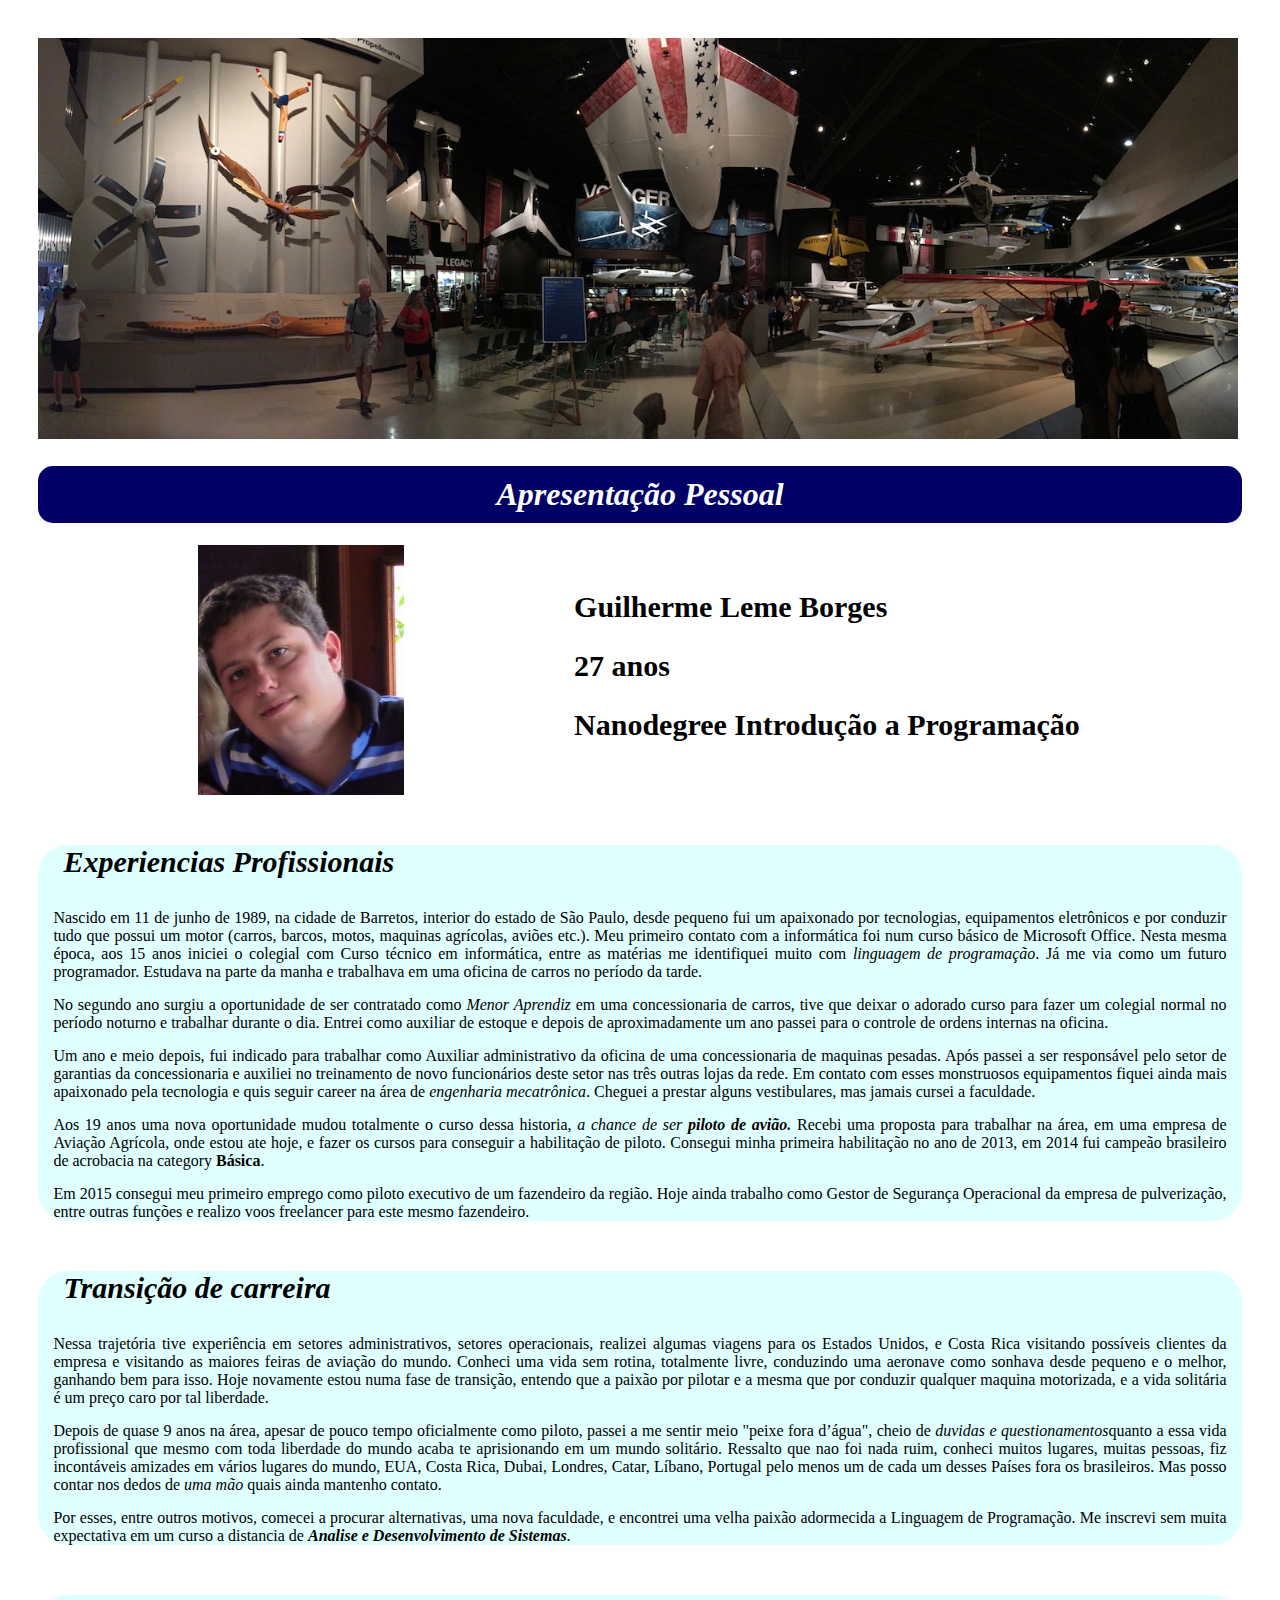
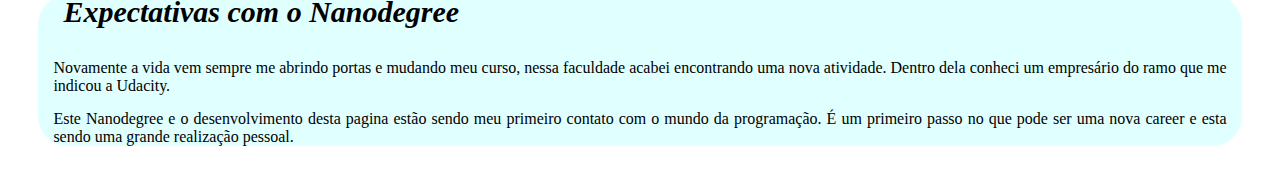
==== index.html @ 635ff74e "Rename Projeto_Final.html to index.html" ====
<!DOCTYPE html>
<html lang="pt-br">
<head>
    <meta charset="utf-8">
    <title> MY FIRST PAGE </title>
    <link rel="stylesheet" href="style.css">
</head>
<body>
    <div class="banner"> <img class="banner-1" src="banner.png" alt="imagem de cabeçalho em um museu de aviação em Orlando, Florida. Representa a paixão por aviação citada a baixo no texto">
    </div>
    <div class="title"> <h1> Apresentação Pessoal </h1>
    </div>
    <div class="profile">
        <div class="pic"> <img class="profile-pic" src="profile.png" alt="imagem de perfil de Guilherme">
        </div>
        <div class="data">
            <div class="personal-data"><h2>Guilherme Leme Borges</h2>
            </div>
            <div class="personal-data"><h2>27 anos</h2>
            </div>
            <div class="personal-data"><h2>Nanodegree Introdução a Programação</h2>
            </div>
        </div>
    </div>
    <div class="career">
        <div class="box">
            <div class="category"><h3>Experiencias Profissionais</h3>
            </div>
            <div class="description">
                <p>Nascido em 11 de junho de 1989, na cidade de Barretos, interior do estado de São Paulo, desde pequeno fui um apaixonado
                  por tecnologias, equipamentos eletrônicos e por conduzir tudo que possui um motor (carros, barcos, motos, maquinas
                  agrícolas, aviões etc.).
                  Meu primeiro contato com a informática foi num curso básico de Microsoft Office. Nesta mesma época, aos 15 anos iniciei o
                  colegial com Curso técnico em informática, entre as matérias me identifiquei muito com <em>linguagem de programação</em>. Já me via
                  como um futuro programador. Estudava na parte da manha e trabalhava em uma oficina de carros no período da tarde.<p>No
                  segundo ano surgiu a oportunidade de ser contratado como <em>Menor Aprendiz</em> em uma concessionaria de carros, tive que deixar
                  o adorado curso para fazer um colegial normal no período noturno e trabalhar durante o dia. Entrei como auxiliar de
                  estoque e depois de aproximadamente um ano passei para o controle de ordens internas na oficina.</p><p>
                  Um ano e meio depois, fui indicado para trabalhar como Auxiliar administrativo da oficina de uma concessionaria de
                  maquinas pesadas. Após passei a ser responsável pelo setor de garantias da concessionaria e auxiliei no treinamento de
                  novo funcionários deste setor nas três outras lojas da rede. Em contato com esses monstruosos equipamentos fiquei ainda
                  mais apaixonado pela tecnologia e quis seguir career na área de <em>engenharia mecatrônica</em>. Cheguei a prestar alguns
                  vestibulares, mas jamais cursei a faculdade.</p><p>
                  Aos 19 anos uma nova oportunidade mudou totalmente o curso dessa historia, <em>a chance de ser <b>piloto de avião.</b></em> Recebi uma
                  proposta para trabalhar na área, em uma empresa de Aviação Agrícola, onde estou ate hoje, e fazer os cursos para
                  conseguir a habilitação de piloto. Consegui minha primeira habilitação no ano de 2013, em 2014 fui campeão brasileiro de
                  acrobacia na category <b>Básica</b>.</p><p> Em 2015 consegui meu primeiro emprego como piloto executivo de um fazendeiro da região.
                  Hoje ainda trabalho como Gestor de Segurança Operacional da empresa de pulverização, entre outras funções e realizo voos
                  freelancer para este mesmo fazendeiro.
                </p>
            </div>
        </div>
        <div class="box">
            <div class="category"><h3>Transição de carreira</h3>
            </div>
            <div class="description">
                <p>Nessa trajetória tive experiência em setores administrativos, setores operacionais, realizei algumas viagens para os Estados Unidos,
                  e Costa Rica visitando possíveis clientes da empresa e visitando as maiores feiras de aviação do mundo.
                  Conheci uma vida sem rotina, totalmente livre, conduzindo uma aeronave como sonhava desde pequeno e o melhor, ganhando bem para isso.
                  Hoje novamente estou numa fase de transição, entendo que a paixão por pilotar e a mesma que por conduzir qualquer maquina motorizada, e a
                  vida solitária é um preço caro por tal liberdade.</p><p>
                  Depois de quase 9 anos na área, apesar de pouco tempo oficialmente como piloto, passei a me sentir meio "peixe fora d’água", cheio de
                  <em>duvidas e questionamentos</em>quanto a essa vida profissional que mesmo com toda liberdade do mundo acaba te aprisionando em um mundo solitário.
                  Ressalto que nao foi nada ruim, conheci muitos lugares, muitas pessoas, fiz incontáveis amizades em vários lugares do mundo, EUA, Costa Rica,
                  Dubai, Londres, Catar, Líbano, Portugal pelo menos um de cada um desses Países fora os brasileiros.  Mas posso contar nos dedos de <em>uma mão</em>
                  quais ainda mantenho contato.</p><p>
                  Por esses, entre outros motivos, comecei a procurar alternativas, uma nova faculdade, e encontrei uma velha paixão adormecida a Linguagem
                  de Programação. Me inscrevi sem muita expectativa em um curso a distancia de <b><em>Analise e Desenvolvimento de Sistemas</em></b>.
                </p>
            </div>
        </div>
        <div class="box">
            <div class="category"><h3>Expectativas com o Nanodegree</h3>
            </div>
            <div class="description">
                <p> Novamente a vida vem sempre me abrindo portas e mudando meu curso, nessa faculdade acabei encontrando uma nova atividade.
                  Dentro dela conheci um empresário do ramo que me indicou a Udacity.</p><p>
                  Este Nanodegree e o desenvolvimento desta pagina estão sendo meu primeiro contato com o mundo da programação. É um primeiro
                  passo no que pode ser uma nova career e esta sendo uma grande realização pessoal.
                </p>
            </div>
        </div>
    </div>
</body>
</html>
---- style.css ----
* {
    -webkit-boz-sizing: border-box;
    -moz-boz-sizing: border-box;
    -ms-box-sizing: border-box;
    box-sizing: content-box;
}

body {
    margin:3%;
    box-sizing: 80%;
    background-image: url(https://imasters.com.br/wp-content/uploads/2013/09/c%C3%B3digos+escrever+atitude+quarenta.jpg);
}

img {
    max-width: 1200px
}

h1 {
    background-color: #000066;
    text-align: center;
    border-radius: 15px;
    color: white;
    padding: 10px;
    font-style: italic;
}

h2 {
    font-size: 30px;
}

h3 {
    font-size: 30px;
    font-style: italic;
    margin-left: 25px;
}

p {
    text-align: justify;
    margin: 15px;
    margin-top: 0px;
}

.title {
    padding-top: 1px;
    padding-bottom: 1px;
}

.profile {
    display: -webkit-flex;
    display: flex;
    max-height: 250px;
}

.pic {
    margin-left: 160px;
    margin-right: 10px;
}

.profile-pic {
    max-width: 250px;
    max-height: 250px;
    margin-right: 10px;
}

.data {
    margin-left: 130px;
    margin-top: 20px;
}

.personal-data {
    margin: 20px;
}

.box {
    margin: 50px;
    margin-left: 0px;
    margin-right: 0px;
    background-color: #E0FFFF;
    border-radius: 30px;
}

.category {
    margin-bottom: 5px;
}

.description {
    padding-top: 0px;
}
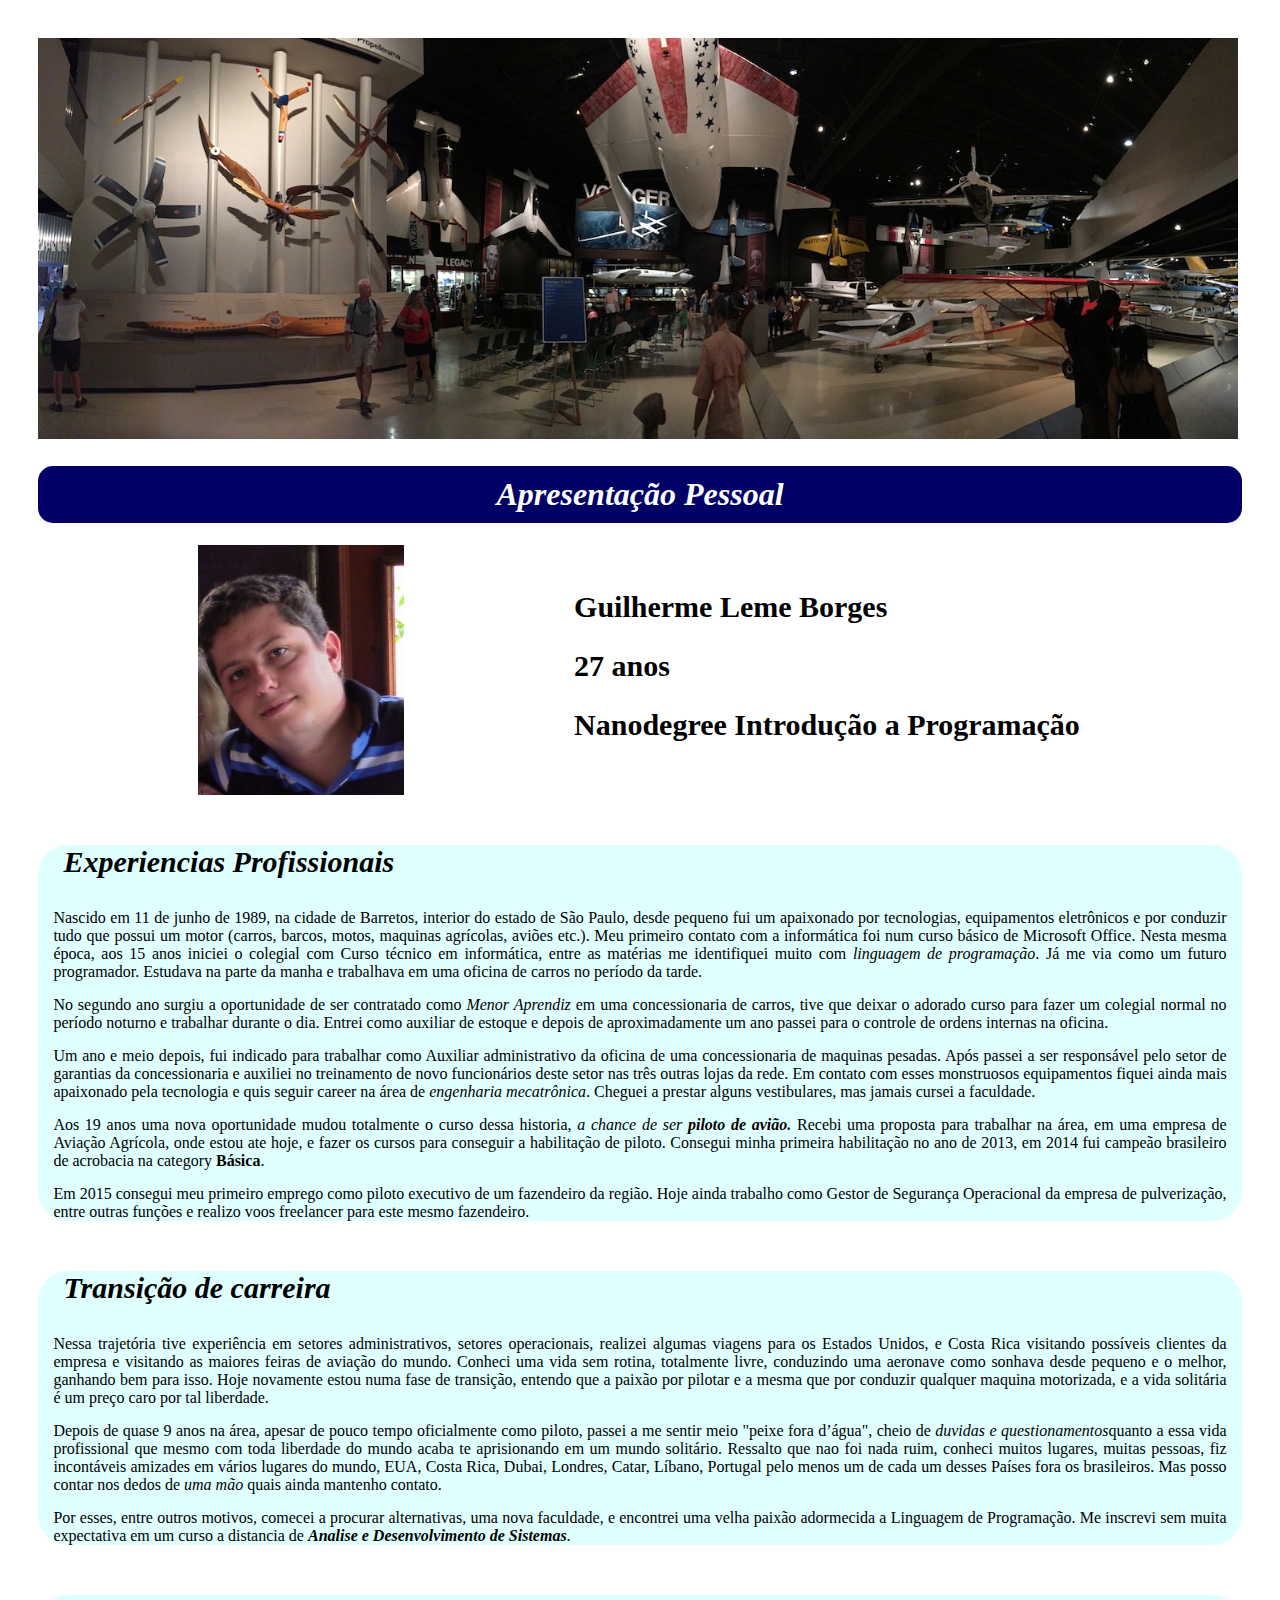
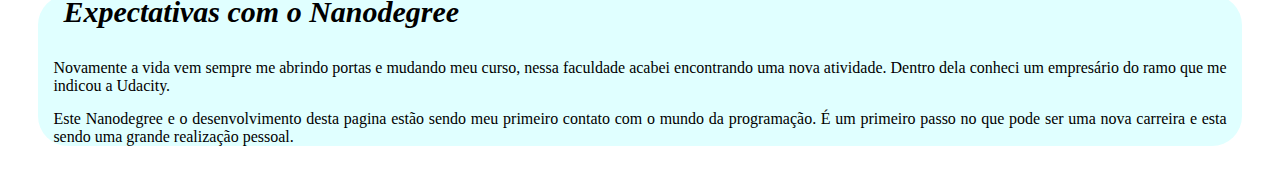
==== commit 7a1416df: "Update index.html" ====
--- a/index.html
+++ b/index.html
@@ -76,7 +76,7 @@
                 <p> Novamente a vida vem sempre me abrindo portas e mudando meu curso, nessa faculdade acabei encontrando uma nova atividade.
                   Dentro dela conheci um empresário do ramo que me indicou a Udacity.</p><p>
                   Este Nanodegree e o desenvolvimento desta pagina estão sendo meu primeiro contato com o mundo da programação. É um primeiro
-                  passo no que pode ser uma nova career e esta sendo uma grande realização pessoal.
+                  passo no que pode ser uma nova carreira e esta sendo uma grande realização pessoal.
                 </p>
             </div>
         </div>
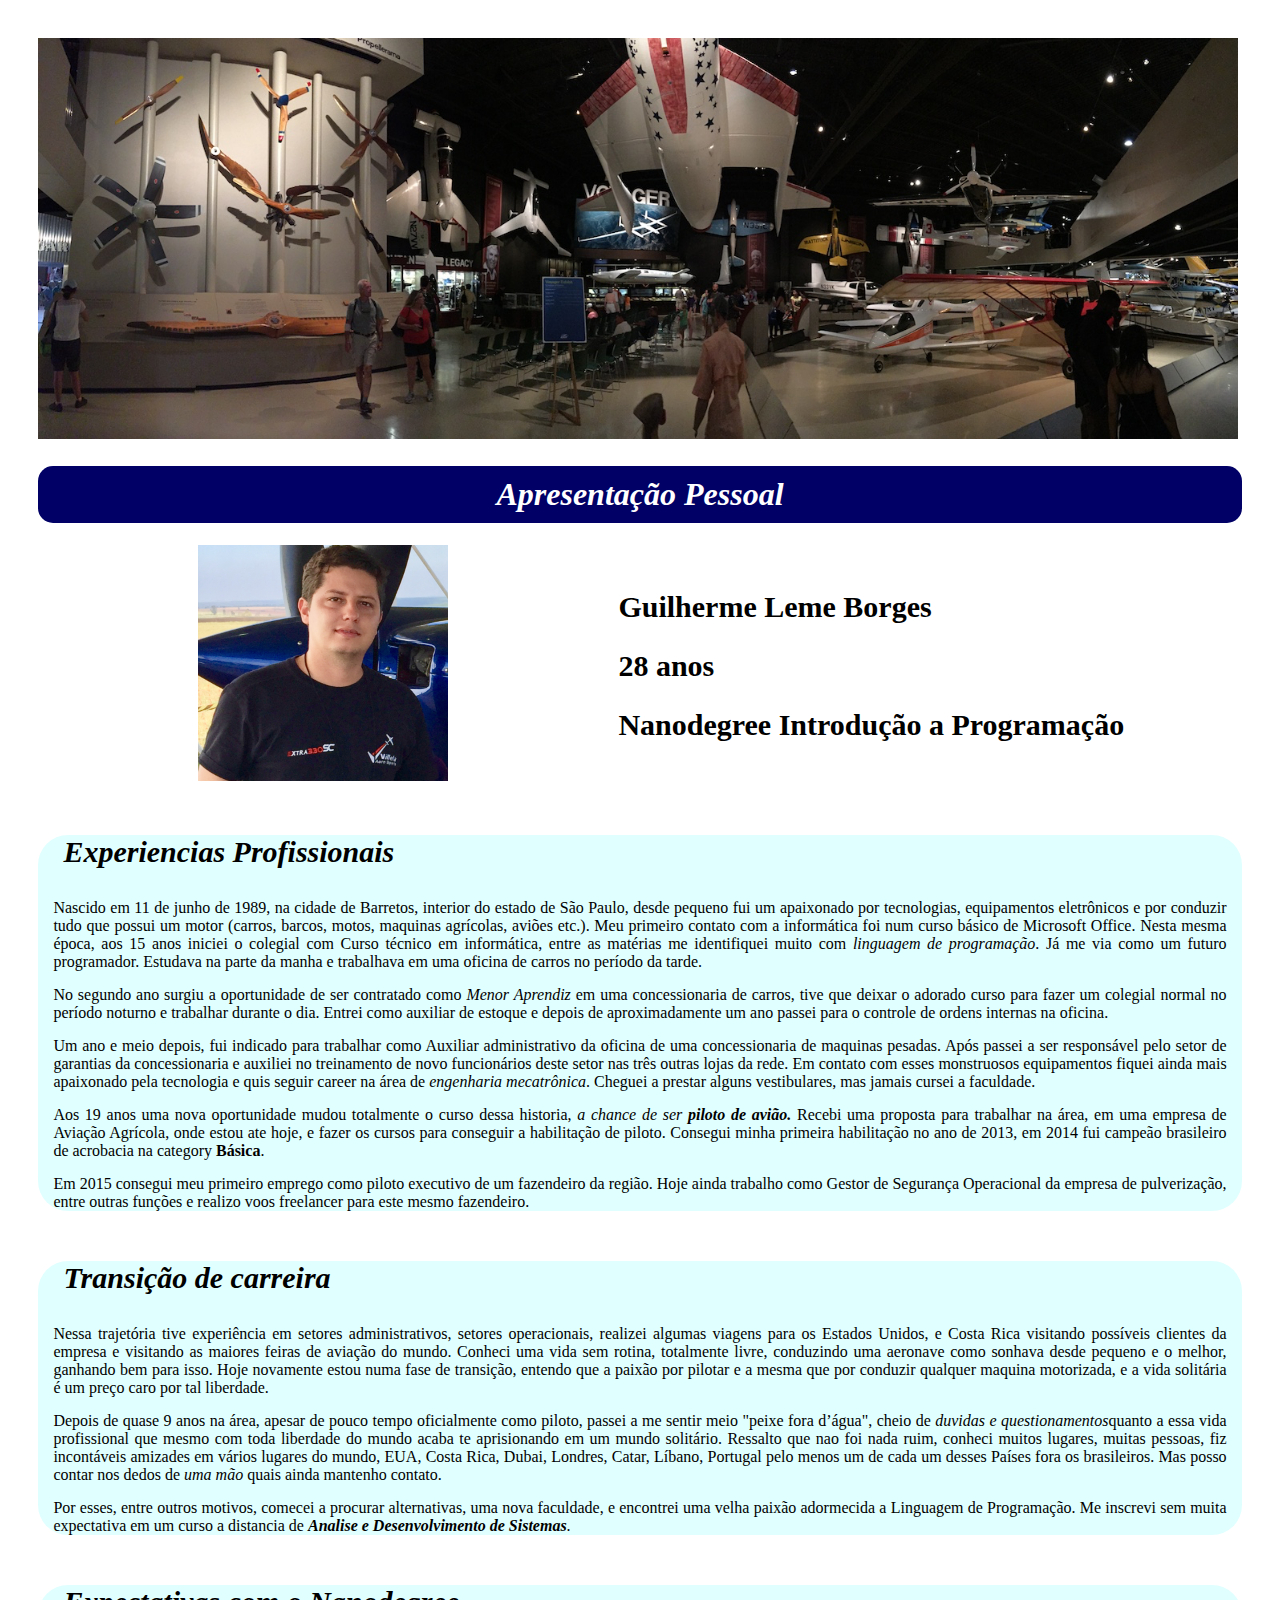
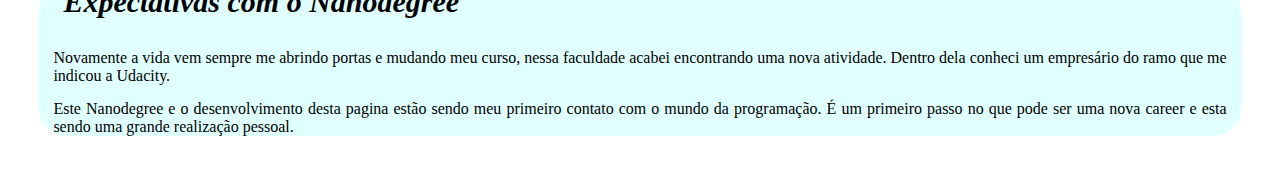
==== commit 117ad78a: "Add files via upload" ====
--- a/index.html
+++ b/index.html
@@ -6,17 +6,23 @@
     <link rel="stylesheet" href="style.css">
 </head>
 <body>
-    <div class="banner"> <img class="banner-1" src="banner.png" alt="imagem de cabeçalho em um museu de aviação em Orlando, Florida. Representa a paixão por aviação citada a baixo no texto">
+    <div class="banner"> 
+      <a href="http://www.flysnf.org/ace/" target="_blank">
+      <img class="banner-1" src="banner.png" alt="imagem de cabeçalho em um museu de aviação em Orlando, Florida. Representa a paixão por aviação citada a baixo no texto">
+      </a>
     </div>
     <div class="title"> <h1> Apresentação Pessoal </h1>
     </div>
     <div class="profile">
-        <div class="pic"> <img class="profile-pic" src="profile.png" alt="imagem de perfil de Guilherme">
+        <div class="pic"> 
+          <a href="https://www.facebook.com/Guiborgess" target="_blank">
+          <img class="profile-pic" src="profile.png" alt="imagem de perfil de Guilherme">
+          </a>
         </div>
         <div class="data">
             <div class="personal-data"><h2>Guilherme Leme Borges</h2>
             </div>
-            <div class="personal-data"><h2>27 anos</h2>
+            <div class="personal-data"><h2>28 anos</h2>
             </div>
             <div class="personal-data"><h2>Nanodegree Introdução a Programação</h2>
             </div>
@@ -76,7 +82,7 @@
                 <p> Novamente a vida vem sempre me abrindo portas e mudando meu curso, nessa faculdade acabei encontrando uma nova atividade.
                   Dentro dela conheci um empresário do ramo que me indicou a Udacity.</p><p>
                   Este Nanodegree e o desenvolvimento desta pagina estão sendo meu primeiro contato com o mundo da programação. É um primeiro
-                  passo no que pode ser uma nova carreira e esta sendo uma grande realização pessoal.
+                  passo no que pode ser uma nova career e esta sendo uma grande realização pessoal.
                 </p>
             </div>
         </div>
